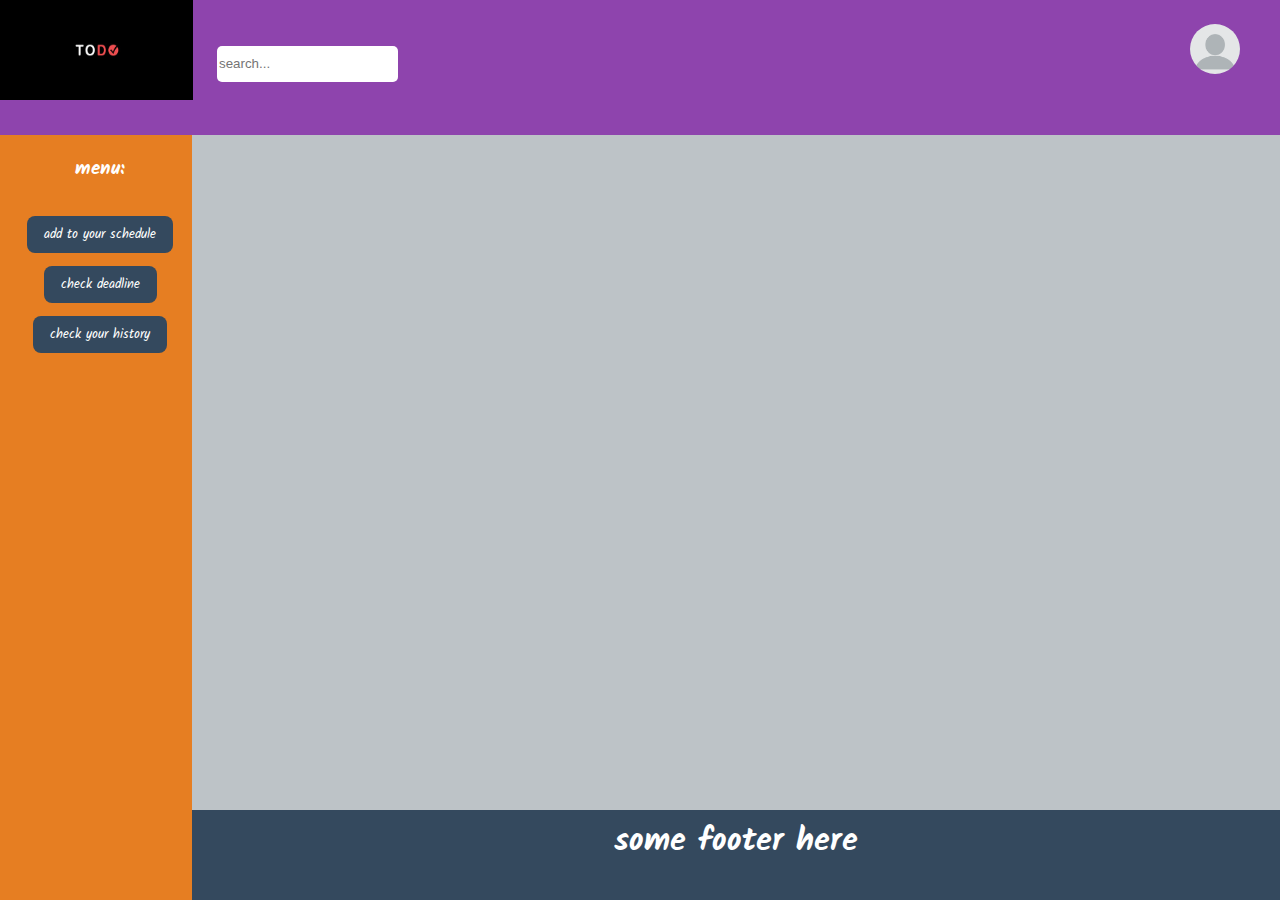
==== dead.html @ 5c9a8d9e "major changes + new files" ====
<!DOCTYPE html>
<html>
  <head>
    <meta charset="utf-8" />
    <meta http-equiv="X-UA-Compatible" content="IE=edge" />
    <title>main menu</title>
    <meta name="viewport" content="width=device-width, initial-scale=1" />
    <link
      rel="stylesheet"
      type="text/css"
      media="screen"
      href="./assets/css/dashboard.css"
    />
    <link
      rel="stylesheet"
      href="https://use.fontawesome.com/releases/v5.6.3/css/all.css"
      integrity="sha384-UHRtZLI+pbxtHCWp1t77Bi1L4ZtiqrqD80Kn4Z8NTSRyMA2Fd33n5dQ8lWUE00s/"
      crossorigin="anonymous"
    />
    <link href="https://fonts.googleapis.com/css?family=Kalam" rel="stylesheet">
  </head>
  <body>
    <aside>
      <ul>
        <li><h3>menu:</h3></li>
        <li><button id="addtodo">add to your schedule</button></li>
        <li><button id="deadline">check deadline</button></li>
        <li><button id="history">check your history</button></li>
      </ul>
    </aside>

    <nav>
      <div id="todo">
          <img src="assets/img/best-logos-Todo.jpg" alt="logo">
      </div>
      <div id="search">
             <input type="search" placeholder="search...">
             <i class="fas fa-search sicon"></i>
      </div>
      <div id="profile">
            <img
            src="./assets/img/blank-profile-picture-973460_960_720.png"
            alt="profile pic"
          />
            <div id="dropdown">
        <div id="connection"><button id="deconnect">sign out</button></div>
            </div>
      </div>
    </nav>

    <main>

    </main>

    <footer><h1>some footer here</h1></footer>

    <script src="./assets/js/dashboard.js"></script>
    <script>
        document.getElementById("addtodo").addEventListener("click",add);
        function add(){
            window.location.href ="../mini project html css js/dashboard.html";
        }
    </script>
  </body>
</html>
---- assets/css/dashboard.css ----
*{
    box-sizing: border-box;
}
html{
    height: 100%;
}
body{
    height: 100%;
    padding: 0;
    margin: 0;
    display: grid;
    grid-gap: 0;
    grid-template-areas: 'nav nav' 'aside main' 'aside footer';
    grid-template-columns: 15% 85%;
    grid-template-rows: 15% 75% 10%;
    color: #fff;
    font-family: 'Kalam', cursive;
}
/* way up */
nav{
    grid-area: nav;
    background-color: #8e44ad;
}
nav img,nav #search{
    float: left;
}
nav img{
    width: 193px;
    height: 100px;
}
nav input{
    border: none;
    outline: none;
    line-height: 2.6em;
    border-radius: 5px;
    padding-bottom: 0em;
}
#profile{
    margin-left: 1em;
    margin-top: 1.5em;
}
#search{
    margin-top: 2.5em;
    margin-left: 1.5em;
}
.sicon{
    color:white;
    font-size: 26px;
}
#profile{
    float: right;
    margin-right: 2.5em;
}
#profile img{
    border-radius: 50%;
    width: 50px;
    height: 50px;
}
#dropdown{
    display: none;
    background-color: #f9f9f9;
    min-width: 160px;
    position: absolute;
    box-shadow: 0px 8px 16px 0px rgba(0,0,0,0.2);
    padding: 12px 16px;
}
#profile:hover #dropdown{
    display: block;
}

/* aside menu */
aside{
    grid-area: aside;
    background-color: #e67e22;
}
ul{
    list-style: none;
}
li{
    text-align: center;
    margin-left: -2em;
}
button{
    border: none;
    outline:none;
    font-family: 'Kalam', cursive;
    color: #fff;
    background-color: #34495e;
    padding: 8px 17px;
    margin-top:1em;
    border-radius: 8px;
    cursor: pointer;
}

/*main block*/
main{
    grid-area: main;
    background-color: #bdc3c7;
    display: grid;
    grid-template-areas: 'auto auto auto';
}

/*footer********************-*/
footer{
    grid-area: footer;
    background-color: #34495e;
}
footer h1{
    color: #fff;
    text-align: center;
    margin-top: 0.2em;
}
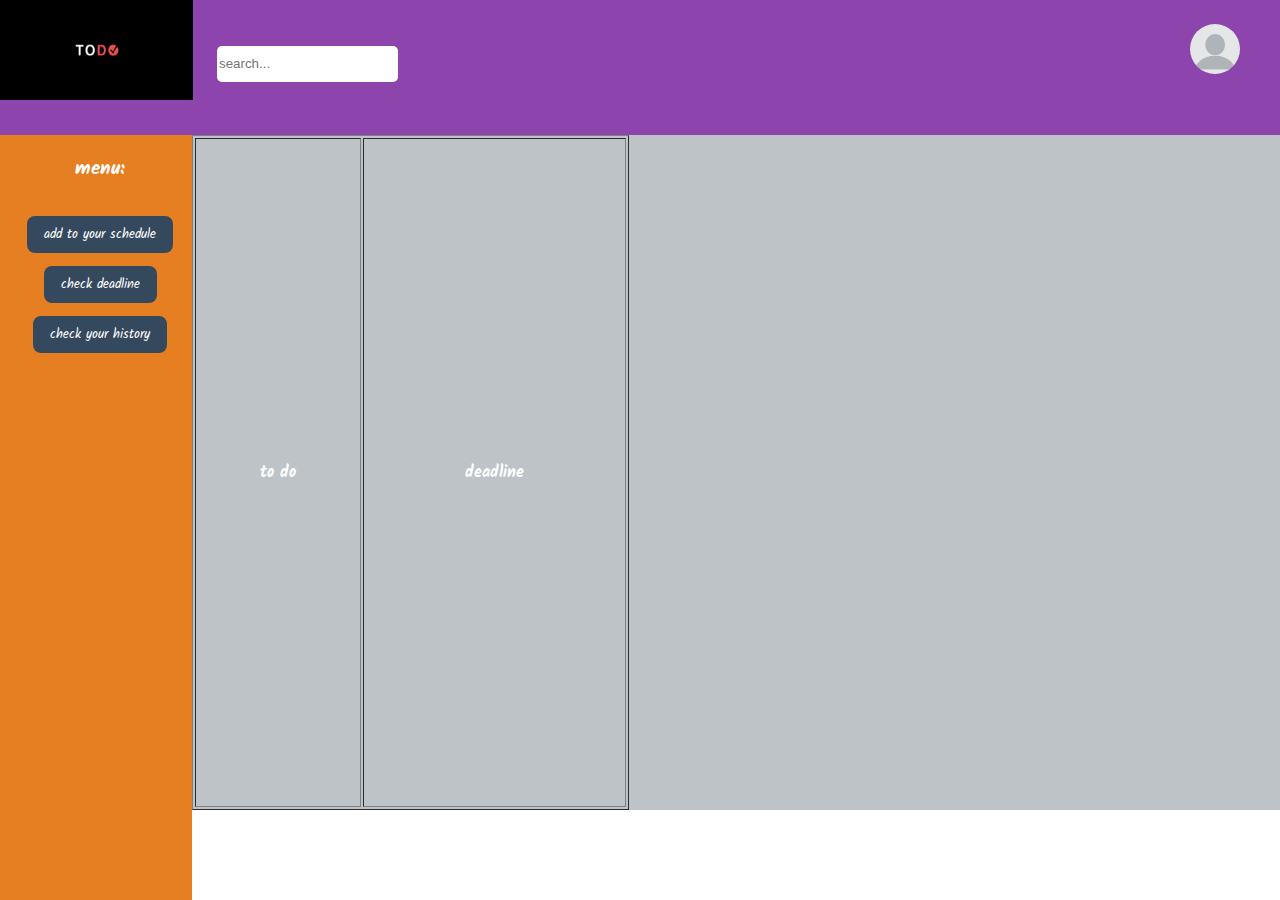
==== commit 7c189412: "add modification and delete button" ====
--- a/dead.html
+++ b/dead.html
@@ -17,7 +17,10 @@
       integrity="sha384-UHRtZLI+pbxtHCWp1t77Bi1L4ZtiqrqD80Kn4Z8NTSRyMA2Fd33n5dQ8lWUE00s/"
       crossorigin="anonymous"
     />
-    <link href="https://fonts.googleapis.com/css?family=Kalam" rel="stylesheet">
+    <link
+      href="https://fonts.googleapis.com/css?family=Kalam"
+      rel="stylesheet"
+    />
   </head>
   <body>
     <aside>
@@ -31,35 +34,43 @@
 
     <nav>
       <div id="todo">
-          <img src="assets/img/best-logos-Todo.jpg" alt="logo">
+        <img src="assets/img/best-logos-Todo.jpg" alt="logo" />
       </div>
       <div id="search">
-             <input type="search" placeholder="search...">
-             <i class="fas fa-search sicon"></i>
+        <input type="search" placeholder="search..." />
+        <i class="fas fa-search sicon"></i>
       </div>
       <div id="profile">
-            <img
-            src="./assets/img/blank-profile-picture-973460_960_720.png"
-            alt="profile pic"
-          />
-            <div id="dropdown">
-        <div id="connection"><button id="deconnect">sign out</button></div>
-            </div>
+        <img
+          src="./assets/img/blank-profile-picture-973460_960_720.png"
+          alt="profile pic"
+        />
+        <div id="dropdown">
+          <div id="connection"><button id="deconnect">sign out</button></div>
+        </div>
       </div>
     </nav>
 
-    <main>
-
+    <main id="mainblock">
+        <table border="1" id="tab">
+            <tr>
+              <th>to do</th>
+              <th>deadline</th>
+            
+            </tr>
+            
+ 
+            
+          </table>
     </main>
-
-    <footer><h1>some footer here</h1></footer>
 
     <script src="./assets/js/dashboard.js"></script>
     <script>
-        document.getElementById("addtodo").addEventListener("click",add);
-        function add(){
-            window.location.href ="../mini project html css js/dashboard.html";
-        }
+      document.getElementById("addtodo").addEventListener("click", add);
+      function add() {
+        window.location.href = "../mini project html css js/dashboard.html";
+      }
     </script>
+    <script src="assets/js/dead.js"></script>
   </body>
-</html>+</html>
